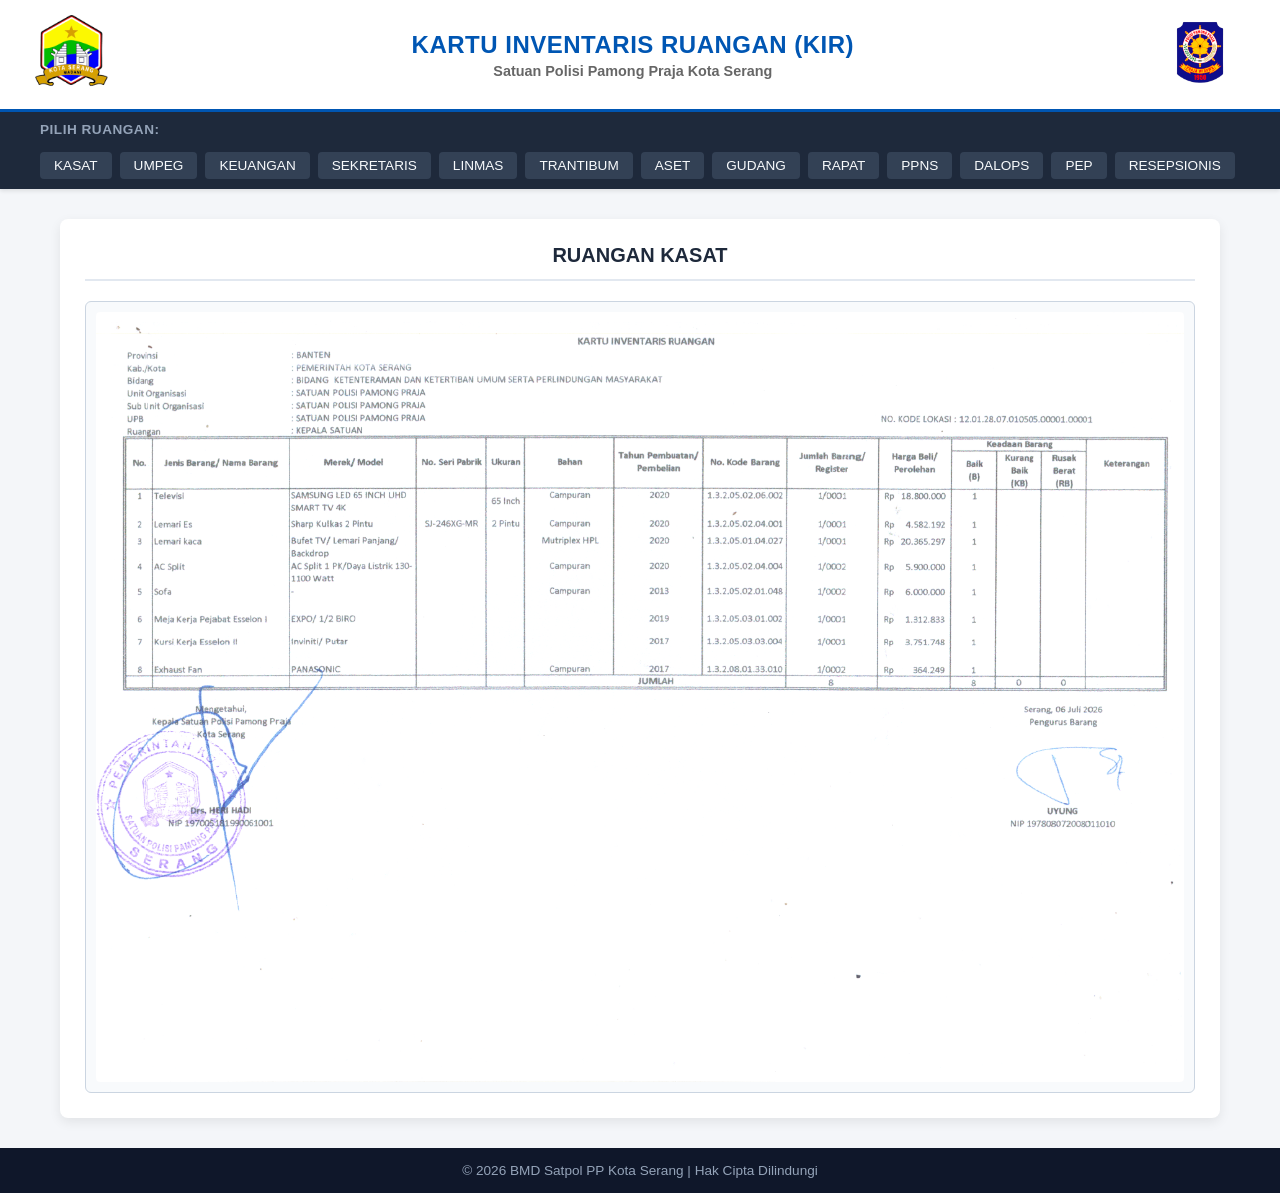
==== kasat.html @ 53ed8c62 "Create kasat.html" ====
<!DOCTYPE html>
<html lang="id">
<head>
  <meta charset="UTF-8">
  <meta name="viewport" content="width=device-width, initial-scale=1.0">
  <title>Sistem Kartu Inventaris Ruangan (KIR)</title>
  <link rel="stylesheet" href="style.css">
</head>
<body>

  <!-- HEADER -->
  <header class="site-header">
    <div class="logo-box logo-left">
      <!-- Ganti dengan logo instansi sebelah kiri -->
      <img src="kotaserang.png" alt="Logo Kiri">
    </div>
    
    <div class="header-title">
      <h1>KARTU INVENTARIS RUANGAN (KIR)</h1>
      <p>Satuan Polisi Pamong Praja Kota Serang</p>
    </div>

    <div class="logo-box logo-right">
      <!-- Ganti dengan logo instansi sebelah kanan -->
      <img src="polpp.png" alt="Logo Kanan">
    </div>
  </header>

  <!-- NAVIGASI / MENU RUANGAN -->
  <nav class="site-nav">
    <div class="nav-container">
      <span class="nav-label">Pilih Ruangan:</span>
      <ul class="nav-menu">
        <li><a href="index.html">KASAT</a></li>
        <li><a href="kir-umpeg.html">UMPEG</a></li>
        <li><a href="kir-keuangan.html">KEUANGAN</a></li>
        <li><a href="kir-sekretaris.html">SEKRETARIS</a></li>
        <li><a href="kir-linmas.html">LINMAS</a></li>
        <li><a href="kir-trantibum.html">TRANTIBUM</a></li>
        <li><a href="kir-aset.html">ASET</a></li>
        <li><a href="kir-gudang.html">GUDANG</a></li>
        <li><a href="kir-rapat.html">RAPAT</a></li>
        <li><a href="kir-ppns.html">PPNS</a></li>
        <li><a href="kir-dalops.html">DALOPS</a></li>
        <li><a href="kir-pep.html">PEP</a></li>
        <li><a href="kir-resepsionis.html">RESEPSIONIS</a></li>
      </ul>
    </div>
  </nav>

  <!-- KONTEN UTAMA -->
  <main class="main-content">
    <section class="card-container">
      <div class="card-header">
        <h2>RUANGAN KASAT</h2>
      </div>
      <div class="image-wrapper">
        <!-- Ganti 'kir-kasat.png' dengan gambar/scan KIR sesuai ruangan -->
        <img src="kasat.png" alt="Gambar Kartu Inventaris Ruang KASAT" class="kir-image">
      </div>
    </section>
  </main>

  <!-- FOOTER -->
  <footer class="site-footer">
    <p>&copy; 2026 BMD Satpol PP Kota Serang | Hak Cipta Dilindungi</p>
  </footer>

</body>
</html>
---- style.css ----
/* RESET BASIC */
* {
  margin: 0;
  padding: 0;
  box-sizing: border-box;
  font-family: 'Segoe UI', Tahoma, Geneva, Verdana, sans-serif;
}

body {
  background-color: #f4f6f9;
  color: #333;
  display: flex;
  flex-direction: column;
  min-height: 100vh;
}

/* HEADER */
.site-header {
  background-color: #ffffff;
  border-bottom: 3px solid #0056b3;
  padding: 15px 30px;
  display: flex;
  justify-content: space-between;
  align-items: center;
  box-shadow: 0 2px 5px rgba(0,0,0,0.05);
}

.logo-box img {
  max-height: 75px;
  width: auto;
  object-fit: contain;
}

.header-title {
  text-align: center;
  flex-grow: 1;
  padding: 0 15px;
}

.header-title h1 {
  font-size: 1.5rem;
  color: #0056b3;
  letter-spacing: 0.5px;
  margin-bottom: 4px;
}

.header-title p {
  font-size: 0.9rem;
  color: #666;
  font-weight: bold;
}

/* NAVIGASI MENU RUANGAN */
.site-nav {
  background-color: #1e293b;
  padding: 10px 20px;
  box-shadow: 0 2px 4px rgba(0,0,0,0.1);
}

.nav-container {
  max-width: 1200px;
  margin: 0 auto;
  display: flex;
  align-items: center;
  gap: 15px;
  flex-wrap: wrap;
}

.nav-label {
  color: #94a3b8;
  font-weight: 600;
  font-size: 0.85rem;
  text-transform: uppercase;
  letter-spacing: 0.5px;
}

.nav-menu {
  list-style: none;
  display: flex;
  flex-wrap: wrap;
  gap: 8px;
}

.nav-menu li a {
  display: inline-block;
  padding: 6px 14px;
  background-color: #334155; /* Warna asli tombol */
  color: #f8fafc;
  text-decoration: none;
  font-size: 0.85rem;
  font-weight: 500;
  border-radius: 4px;
  transition: all 0.15s ease;
}

.nav-menu li a:hover {
  background-color: #0284c7; /* Berubah jadi biru muda saat disorot */
  color: #ffffff;
  color: #ffffff;
}

.nav-menu li a.active {
  background-color: #003e80; /* Berubah jadi biru gelap pas ditekan */
  transform: scale(0.96);    /* Memberi efek tombol sedikit amblas/tertekan */
}

/* MAIN CONTENT */
.main-content {
  flex: 1;
  padding: 30px 20px;
  max-width: 1200px;
  margin: 0 auto;
  width: 100%;
}

.card-container {
  background: #ffffff;
  padding: 25px;
  border-radius: 8px;
  box-shadow: 0 4px 12px rgba(0,0,0,0.08);
  text-align: center;
}

.card-header h2 {
  font-size: 1.25rem;
  color: #1e293b;
  margin-bottom: 20px;
  border-bottom: 2px solid #e2e8f0;
  padding-bottom: 12px;
}

.image-wrapper {
  display: flex;
  flex-direction: column;
  justify-content: center;
  align-items: center;
  gap: 15px;
  overflow: hidden;
  border: 1px solid #cbd5e1;
  border-radius: 6px;
  padding: 10px;
  background-color: #f8fafc;
}

.kir-image {
  width: auto;                  /* Biarkan lebar menyesuaikan proporsi */
  max-width: 100%;              /* Mencegah gambar kebablasan keluar dari kotak */
  height: auto;
  border-radius: 4px;

  /* TEKNIK CSS UNTUK MENAJAMKAN RENDERING GAMBAR */
  image-rendering: -webkit-optimize-contrast;
  image-rendering: crisp-edges;
}

/* FOOTER */
.site-footer {
  background-color: #0f172a;
  color: #94a3b8;
  text-align: center;
  padding: 15px 20px;
  font-size: 0.85rem;
  margin-top: auto;
}

/* RESPONSIVE DESIGN */
@media (max-width: 768px) {
  .site-header {
    flex-direction: column;
    text-align: center;
    gap: 12px;
  }

  .logo-box img {
    max-height: 55px;
  }

  .header-title h1 {
    font-size: 1.2rem;
  }

  .header-title p {
    font-size: 0.8rem;
  }

  .nav-container {
    flex-direction: column;
    align-items: flex-start;
  }

  .nav-menu {
    width: 100%;
  }

  .nav-menu li a {
    font-size: 0.8rem;
    padding: 5px 10px;
  }

  .main-content {
    padding: 15px 10px;
  }

  .card-container {
    padding: 15px;
  }
}
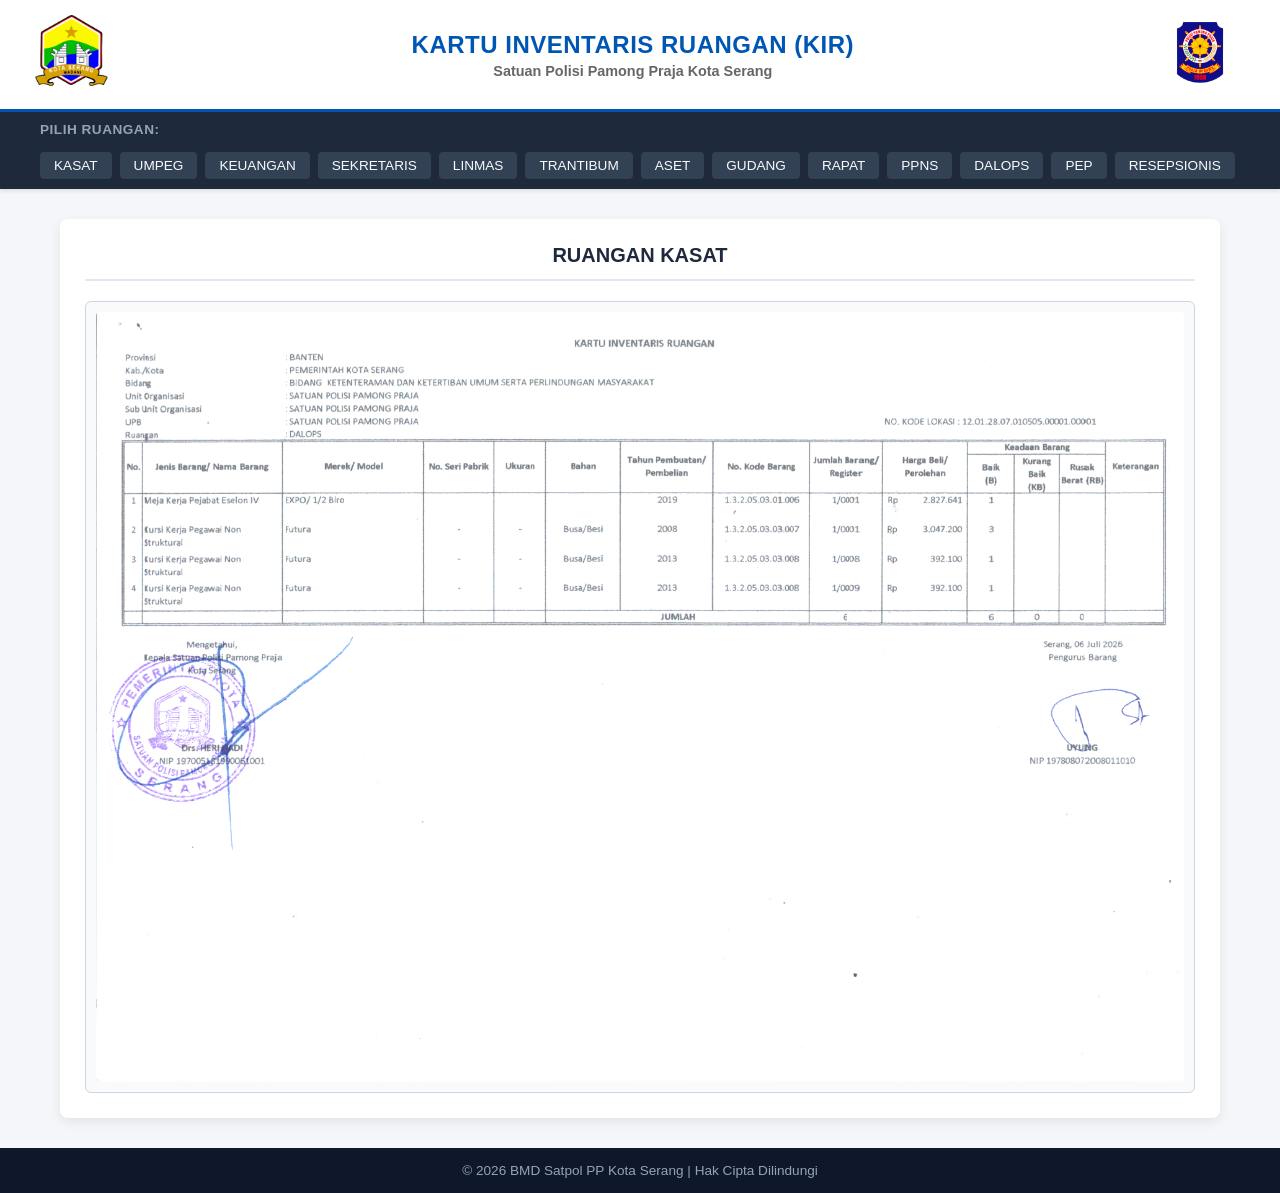
==== commit 714deabd: "Update kasat.html" ====
--- a/kasat.html
+++ b/kasat.html
@@ -56,7 +56,7 @@
       </div>
       <div class="image-wrapper">
         <!-- Ganti 'kir-kasat.png' dengan gambar/scan KIR sesuai ruangan -->
-        <img src="kasat.png" alt="Gambar Kartu Inventaris Ruang KASAT" class="kir-image">
+        <img src="dalops.png" alt="Gambar Kartu Inventaris Ruang KASAT" class="kir-image">
       </div>
     </section>
   </main>
